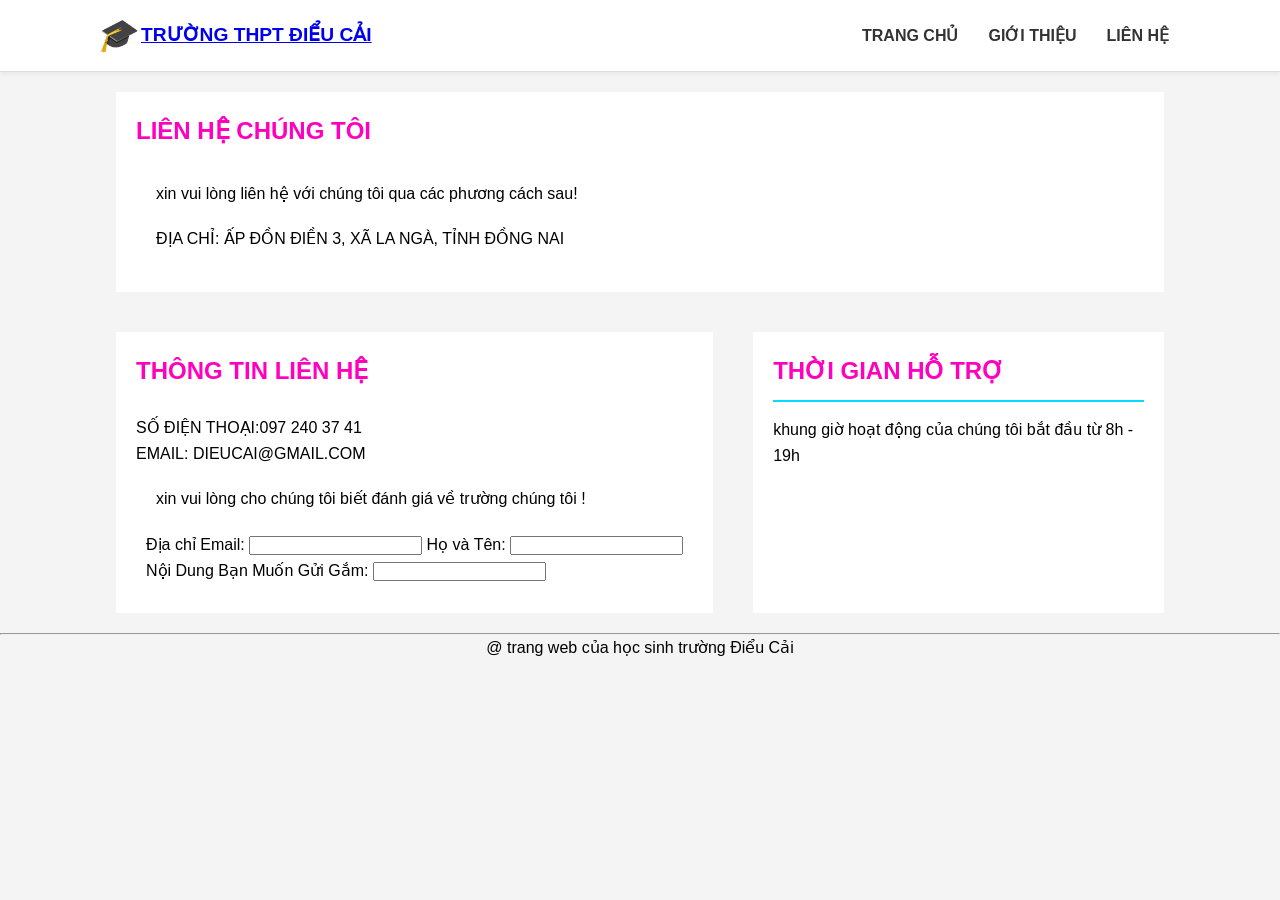
==== contact.html @ ac17fe7b "Add files via upload" ====
<!DOCTYPE html>
<html lang="vi">
<head>
    <meta charset="UTF-8">
    <meta name="viewport" content="width=device-width, initial-scale=1.0">
    <title>TRƯỜNG THPT ĐIỂU CẢI</title>
  
    <link rel="stylesheet" href="style.css">
</head>
<body>

    <header class="main-header">
        <div class="container">
            <div class="logo">
                <i style="color:#003366;">🎓</i> 
                <span><a href="index.html">TRƯỜNG THPT ĐIỂU CẢI</a></span>
            </div>
            <nav>
                <ul>
                    <li><a href="index.html">TRANG CHỦ</a></li>
                    <li><a href="about.html">GIỚI THIỆU</a></li>
                    <li><a href="#">LIÊN HỆ</a></li>
                </ul>
            </nav>
        </div>
    </header>
    <main >
        <div class="container">
            <section class="body-call">
                <h2>LIÊN HỆ CHÚNG TÔI</h2>
                <p>xin vui lòng liên hệ với chúng tôi qua các phương cách sau!</p>
                <p class="temple">ĐỊA CHỈ: ẤP ĐỒN ĐIỀN 3, XÃ LA NGÀ, TỈNH ĐỒNG NAI</p>
    
            </section>
            <div class="content-call">    
                <section class="body-call">
                    <h2>THÔNG TIN LIÊN HỆ</h2>
                    <ul>
                        <li>SỐ ĐIỆN THOẠI:097 240 37 41</li>
                        <li>EMAIL: DIEUCAI@GMAIL.COM</li>
                    </ul>
                    <p>xin vui lòng cho chúng tôi biết đánh giá về trường chúng tôi !</p>
                    <form class="ltx">
                        <label for="email">Địa chỉ Email:</label>
                        <input type="email" name="email_user">
                        <label for="text">Họ và Tên:</label>
                        <input type="text" name="name_user">
                        <br>
                        <label for="text">Nội Dung Bạn Muốn Gửi Gắm:</label>
                        <input for="text" name="content">
                    </form>
                </section>

                <aside class="anyside">
                    <div class="time-active">
                        <h2>THỜI GIAN HỖ TRỢ</h2>
                        <p>khung giờ hoạt động của chúng tôi bắt đầu từ 8h - 19h </p>
                    </div>
                </aside>
            </div>
        </div>    
    </main>

<hr>
<footer class="fx">@ trang web của học sinh trường Điểu Cải </footer>
</body>
</html>
---- style.css ----
/* 1. Global Reset & Typography */
* {
    box-sizing: border-box;
    margin: 0;
    padding: 0;
}

body {
    font-family: 'Segoe UI', Tahoma, Geneva, Verdana, sans-serif;
    background-color: #f4f4f4;
    line-height: 1.6;
}

.container {
    width: 85%;
    max-width: 1200px;
    margin: 0 auto;
}

/* Tiêu đề các mục */
h2 {
    font-size: 1.5em;
    padding-bottom: 10px;
    margin-bottom: 15px;
    color: #ff00bf;
    border-bottom: 2px solid #08daff;
    text-transform: uppercase;
}

/* 2. Header */

.main-header{
    background-color: white;
    border-bottom: 1px solid #ddd;
    box-shadow: 0 2px 4px rgba(0,0,0,0.05);
}


.main-header .container {
    display: flex;
    justify-content: space-between;
    align-items: center;
    padding: 10px 0;
}

.logo {
    display: flex;
    align-items: center;
}

.logo i {
    font-size: 2em;
    margin-right: 5px;
}

.logo span {
    color: #ff00bf;
    font-size: 1.2em;
    font-weight: bold;
}

nav ul {
    list-style: none;
    display: flex;
}

nav ul li a {
    color: #333;
    text-decoration: none;
    padding: 10px 15px;
    font-weight: 600;
    transition: color 0.3s;
}

nav ul li a:hover{
    color: #ff00bf;
    border-bottom: 3px solid #08daff;
}

.banner {
    height: 350px;
    margin-bottom: 20px;
    position: relative;
    background-color: #ff00bf;
    display: flex;
    align-items: center;
    overflow: hidden;
}

.banner-overlay {
    position: absolute;
    top: 0;
    left: 0;
    width: 60%;
    height: 100%;
    background-color: rgba(255, 0, 195, 0.95);
    display: flex;
    align-items: center;
    padding-left: 50px;
}

.banner-text {
    color: white;
}

.banner-text .school-name {
    font-size: 1.1em;
    margin-bottom: 5px;
    border-left: 5px solid #ffcc00;
    padding-left: 10px;
}

.banner-text h1 {
    font-size: 2.5em;
    font-weight: 900;
    margin: 5px 0;
    line-height: 1.1;
}

.banner-text .english-text {
    font-size: 1em;
    color: #081cff;
    font-style: italic;
}

/* 4. Main Content 2 cột */
.main-content-layout {
    display: flex;
    gap: 30px;
    background-color: white;
    border: 1px solid #ddd;
    margin-bottom: 20px;
    padding: 20px;
}

.news-section {
    flex: 2;
}

.sidebar {
    flex: 1;
}

/* 5. News Grid (3 cột) */
.news-grid {
    display: flex;
    gap: 15px;
    margin-bottom: 20px;
}

.news-item {
    flex: 1;
    background-color: white;
    text-align: center;
    cursor: pointer;
    border: 1px solid #eee;
    transition: box-shadow 0.3s;
}

.news-item:hover {
    box-shadow: 0 4px 8px rgba(0,0,0,0.1);
}

.news-item img {
    width: 100%;
    height: 120px;
    object-fit: cover;
}

.news-item p {
    font-weight: 600;
    color: #333;
    font-size: 0.9em;
    padding: 10px 5px;
}

/* 6. Sidebar */
.events {
    margin-bottom: 20px;
}

.events ul {
    list-style: none;
}
.events ul li {
    padding: 8px 0;
    border-bottom: 1px dashed #eee;
    font-size: 0.9em;
    color: #555;
}

.events ul li:last-child {
    border-bottom: none;
}

.events .date {
    color: #08daff;
    font-weight: bold;
    margin-right: 5px;
}

.contact-info {
    padding: 15px;
    background-color: #f9f9f9;
    font-size: 0.9em;
    color: #555;
    line-height: 1.8;
    text-align: left;
}

/* Tin tức cuối trang */
.bottom-news-section {
    background-color: white;
    padding: 20px;
    border: 1px solid #ddd;
}
.fx{
    text-align: center;
}
.news-section h4 {
    padding: 10px 20px;
    margin: 10px;
    border: 0.5px solid #010101;
    box-shadow: 0 4px 8px rgba(0,0,0,0.1);
}
.news-section h3 {
    color:#ff00bf;
}
.events .member {
    color: #08daff;
    font-weight: bold;
    margin-right: 5px;
} 
.medal .body-medal{
    list-style: none;
    color:#555
}
.body-call{
    background-color: white;
    padding: 20px;

}
.body-call h2{
    border-bottom: none;
    color:#ff00bf;
}
.body-call{
    margin:20px;
}
.body-call ul{
    list-style: none;
}
.temple{
    margin-top: 40px;
    padding-top: 0 20px;
}
.content-call{
    display:flex;
    justify-content: space-between;
}
.time-active{
    flex-grow: 1;
    width:70%;
}
.anyside{
    display:flex;
    flex:1;
    padding:20px;
    margin: 20px;
    background-color:white;
}

.body-call p{
    margin:20px;
}
.ltx{
    margin:10px;
}
.image-thanhtich{
    width:400px;
}


@media screen and (min-width: 600px) {
    .container {
        flex-direction: row;
        flex-wrap: wrap;
    }

    .sidebar-left {
        width: 30%;
        margin-right: 15px;
    }

    .main-content {
        width: 65%;
    }
    .sidebar-right {
        width: 100%; 
        order: 4; 
    }
}


@media screen and (min-width: 992px) {
    .container {
        flex-direction: row;
        justify-content: space-between;
    }

    .sidebar-left {
        width: 20%; 
        order: 1;
    }

    .main-content {
        width: 55%; 
        order: 2; 
    }

    .sidebar-right {
        width: 20%; 
        order: 3; 
        margin-bottom: 0; 
    }
}
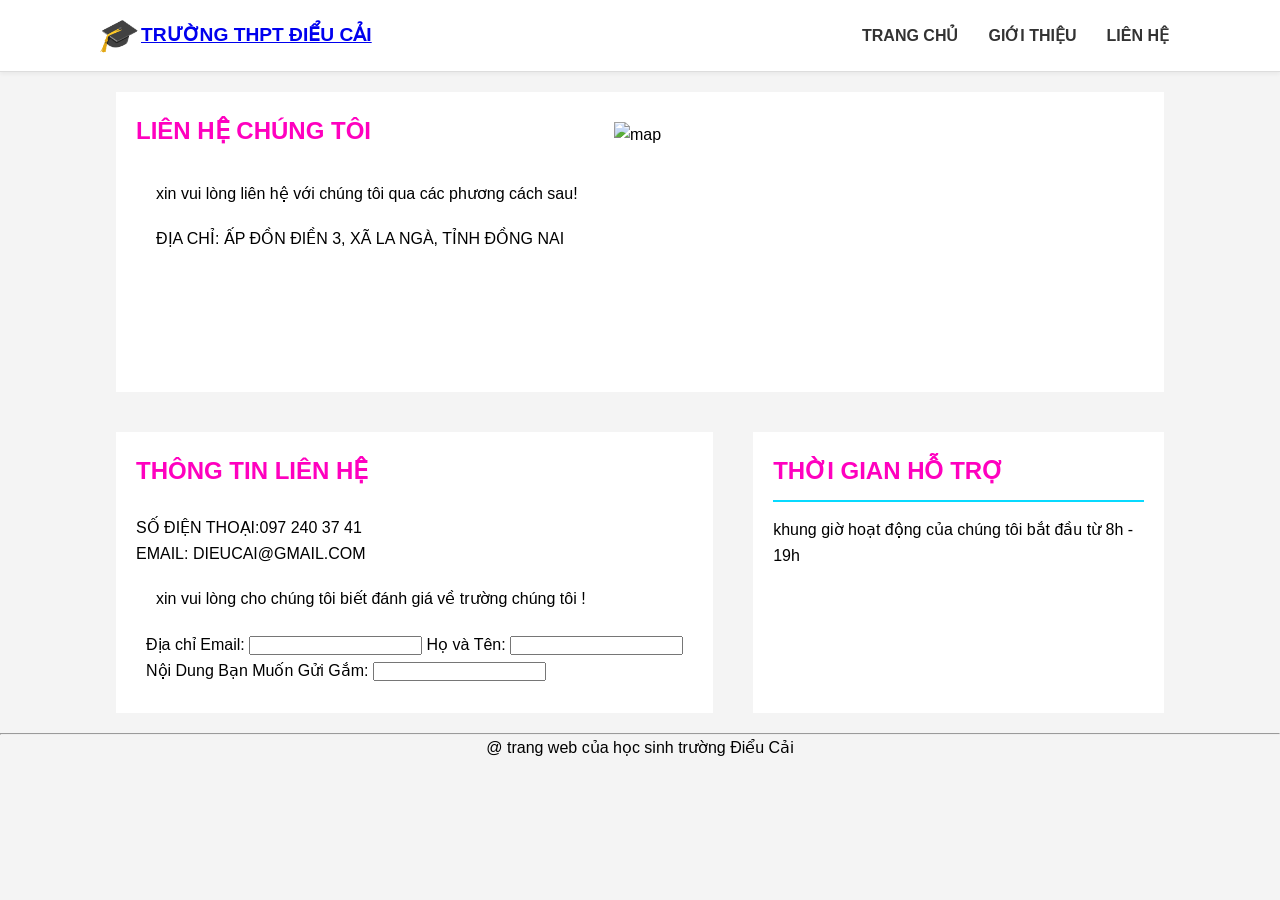
==== commit 2a586ded: "Add files via upload" ====
--- a/contact.html
+++ b/contact.html
@@ -30,6 +30,7 @@
                 <h2>LIÊN HỆ CHÚNG TÔI</h2>
                 <p>xin vui lòng liên hệ với chúng tôi qua các phương cách sau!</p>
                 <p class="temple">ĐỊA CHỈ: ẤP ĐỒN ĐIỀN 3, XÃ LA NGÀ, TỈNH ĐỒNG NAI</p>
+                <img class="map-content" src="image/map.jpg" alt="map">
     
             </section>
             <div class="content-call">    
--- a/style.css
+++ b/style.css
@@ -235,6 +235,10 @@
     list-style: none;
     color:#555
 }
+
+.medal h2{
+    margin-top: 30px;
+}
 .body-call{
     background-color: white;
     padding: 20px;
@@ -246,6 +250,7 @@
 }
 .body-call{
     margin:20px;
+    position:relative;
 }
 .body-call ul{
     list-style: none;
@@ -253,6 +258,7 @@
 .temple{
     margin-top: 40px;
     padding-top: 0 20px;
+    padding-bottom: 100px;
 }
 .content-call{
     display:flex;
@@ -277,9 +283,28 @@
     margin:10px;
 }
 .image-thanhtich{
-    width:400px;
-}
-
+    width:280px;
+    margin-top: 20px;
+}
+
+.map-content{
+    width: 400px;
+    transition: box-shadow 0.3s;
+    position: absolute;
+    right:150px;
+    top:30px;
+}
+
+.map-content:hover{
+    box-shadow: 0 4px 8px rgba(0,0,0,0.1);
+}
+
+.x{
+    border-bottom: none;
+    margin-bottom: 10px;
+    margin-top:30px;
+    padding:0;
+}
 
 @media screen and (min-width: 600px) {
     .container {
@@ -323,4 +348,4 @@
         order: 3; 
         margin-bottom: 0; 
     }
-}+}
